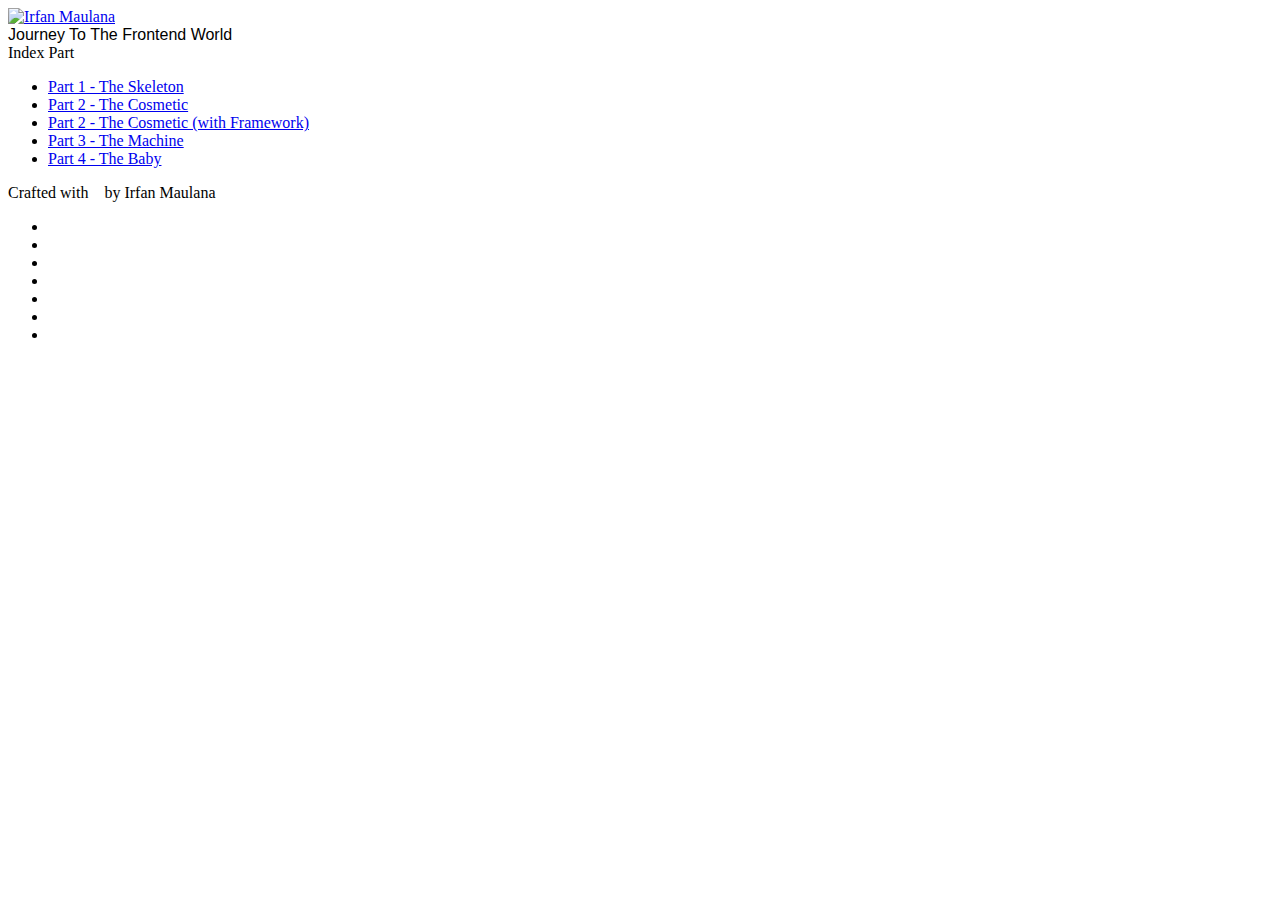
==== index.html @ 75553fd5 "fix foldering" ====
<!doctype html>
<html lang="en">
<head>
        <meta name="robots" content="index, follow"/>
        <meta http-equiv="Content-Type" content="text/html; charset=UTF-8"/>
        <meta http-equiv="X-UA-Compatible" content="IE=edge"/>
        <meta name="viewport" content="width=device-width, initial-scale=1.0, maximum-scale=1.0, user-scalable=no"/>
        <title>Irfan Maulana | Journey To The Frontend World</title>

        <meta name="language" content="id-ID"/>
        <meta name="author" content="Irfan Maulana"/>

        <link rel="author" href="https://plus.google.com/u/0/+irfanmaulana-mazipan/posts"/>
        <link rel="publisher" href="https://plus.google.com/u/0/+irfanmaulana-mazipan"/>

        <meta property="og:title" content="Irfan Maulana | Journey To The Frontend World" />
        <meta property="og:description" content="Journey To The Frontend World by Irfan Maulana"/>

        <meta name="twitter:card" content="summary_large_image"/>
        <meta name="twitter:site" content="@maz_ipan"/>
        <meta name="twitter:creator" content="@maz_ipan"/>
        <meta name="twitter:title" content="Irfan Maulana | Journey To The Frontend World"/>
        <meta name="twitter:description" content="Journey To The Frontend World by Irfan Maulana"/>


        <link rel="stylesheet" type="text/css" href="https://mazipan.github.io/build/dist/site.min.css">

        <style>
          .header__title{
            font-family: -apple-system, BlinkMacSystemFont, 'Segoe UI', Roboto, 'Helvetica Neue', Arial, sans-serif;
            font-style: normal;
          }
        </style>
      
        <script>
          (function(i,s,o,g,r,a,m){i['GoogleAnalyticsObject']=r;i[r]=i[r]||function(){
          (i[r].q=i[r].q||[]).push(arguments)},i[r].l=1*new Date();a=s.createElement(o),
          m=s.getElementsByTagName(o)[0];a.async=1;a.src=g;m.parentNode.insertBefore(a,m)
          })(window,document,'script','https://www.google-analytics.com/analytics.js','ga');

          ga('create', 'UA-25065548-2', 'auto');
          ga('send', 'pageview');          
        </script>

</head>
<body class="site">

  <header role="header" class="site__header header" id="home">
      <div class="header__wrapper">
        <div class="header__brand">
        
          <a href="https://mazipan.github.io/">
            <img src="https://mazipan.github.io/images/irfan-maulana.jpg" alt="Irfan Maulana" title="Irfan Maulana"/>
          </a>

          <div class="header__title">
            Journey To The Frontend World
          </div>
        </div>
      </div>
  </header>

  <main role="main" class="site__main main">
    <article class="main__wrapper">   

      <section class="main__demo demo">
        <div class="demo__wrapper">
          <div class="demo__title">
            <span>Index Part</span>
          </div>
          <div class="demo__item">
            <ul>
              <li>
                  <a href="https://mazipan.github.io/demo/journey-to-the-frontend-world/part-1/index.html" 
                  onclick="_trackLink('demo frontend-world-part-1', 'demo', 'visit')">
                    Part 1 - The Skeleton
                  </a>
              </li>
              <li>
                  <a href="https://mazipan.github.io/demo/journey-to-the-frontend-world/part-2/index.html" 
                  onclick="_trackLink('demo frontend-world-part-2', 'demo', 'visit')">
                    Part 2 - The Cosmetic
                  </a>
              </li>
              <li>
                  <a href="https://mazipan.github.io/demo/journey-to-the-frontend-world/part-2/index-with-framework.html" 
                  onclick="_trackLink('demo frontend-world-part-2', 'demo', 'visit')">
                    Part 2 - The Cosmetic (with Framework)
                  </a>
              </li>
              <li>
                  <a href="https://mazipan.github.io/demo/journey-to-the-frontend-world/part-3/index.html" 
                  onclick="_trackLink('demo frontend-world-part-3', 'demo', 'visit')">
                    Part 3 - The Machine
                  </a>
              </li>
              <li>
                  <a href="https://mazipan.github.io/demo/journey-to-the-frontend-world/part-4/index.html" 
                  onclick="_trackLink('demo frontend-world-part-4', 'demo', 'visit')">
                    Part 4 - The Baby
                  </a>
              </li>
            </ul>
          </div>
        </div>
      </section>

    </article>
  </main>


  <footer role="footer" class="site__footer footer">
    <div class="footer__wrapper">

      <div class="footer__text">
        <span>Crafted with &nbsp;<i class="fa fa-heart-o"></i>&nbsp; by Irfan Maulana</span>
      </div>

      <ul class="footer__list">
        <li class="footer__icon footer__icon--facebook">
          <a rel="nofollow" href="https://www.facebook.com/mazipanneh">
            <i class="fa fa-facebook-square"></i>
          </a>
        </li>
        <li class="footer__icon footer__icon--twitter">
          <a rel="nofollow" href="https://twitter.com/Maz_Ipan">
            <i class="fa fa-twitter"></i>
          </a>
        </li>
        <li class="footer__icon footer__icon--instagram">
          <a rel="nofollow" href="https://instagram.com/maz_ipan">
            <i class="fa fa-instagram"></i>
          </a>
        </li>
        <li class="footer__icon footer__icon--linkedin">
          <a rel="nofollow" href="https://id.linkedin.com/in/irfanmaulanamazipan">
            <i class="fa fa-linkedin"></i>
          </a>
        </li>
        <li class="footer__icon footer__icon--slideshare">
          <a rel="nofollow" href="https://www.slideshare.net/IrfanMaulana21">
            <i class="fa fa-slideshare"></i>
          </a>
        </li>
        <li class="footer__icon footer__icon--github">
          <a rel="nofollow" href="https://github.com/mazipan">
            <i class="fa fa-github"></i>
          </a>
        </li>
        <li class="footer__icon footer__icon--wordpress">
          <a rel="nofollow" href="https://mazipanneh.wordpress.com/">
            <i class="fa fa-wordpress"></i>
          </a>
        </li>
      </ul>
    </div>
  </footer>

  <script>
    function _trackLink(linkClick, category, action){
        if(!category) category = 'Link';
        if(!action) action = 'click';
        ga('send', {
          hitType: 'event',
          eventCategory: category,
          eventAction: action,
          eventLabel: linkClick
        });
      }    
  </script>
  <script src="https://use.fontawesome.com/89344806bd.js"></script>
  
</body>
</html>
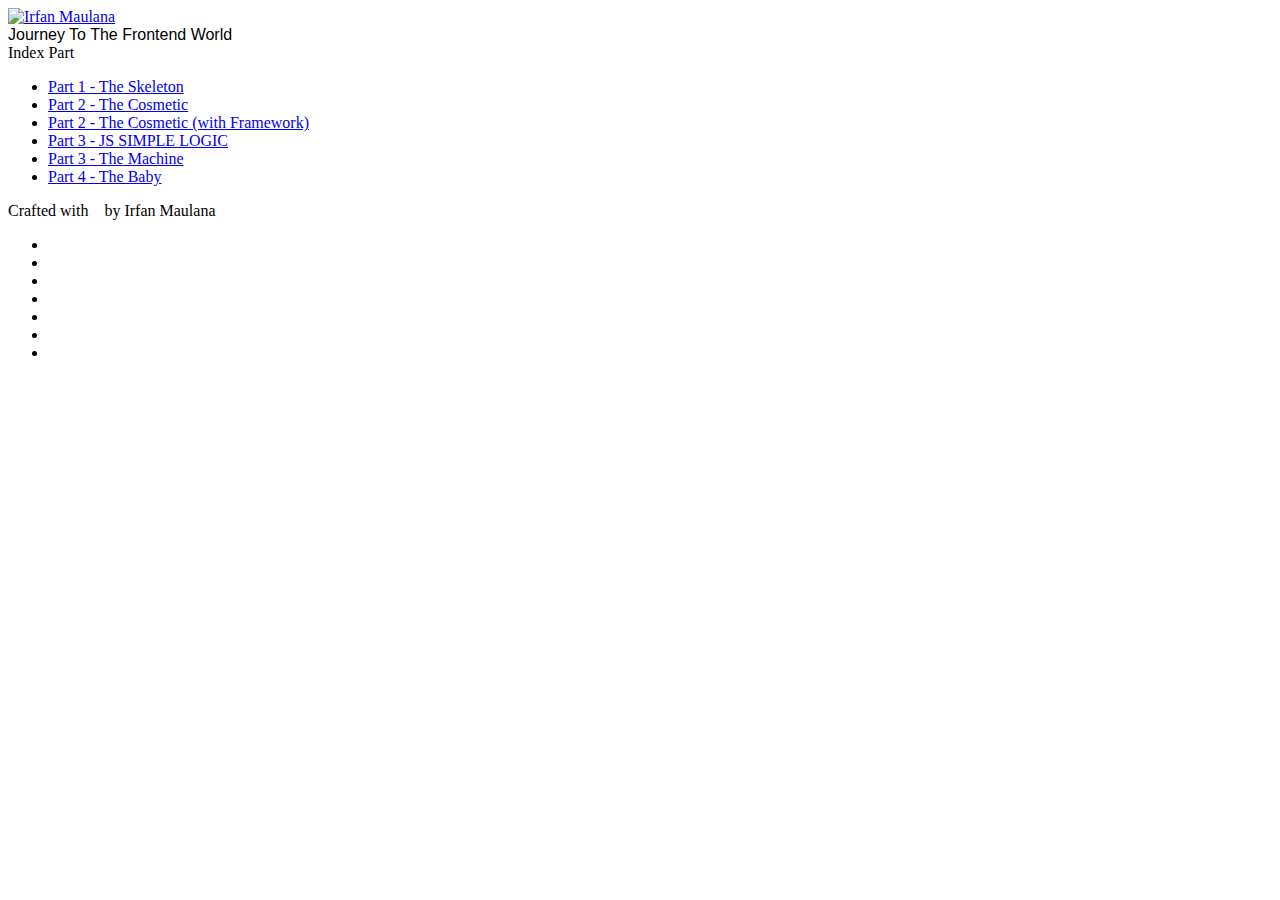
==== commit d404cd7c: "add closure" ====
--- a/index.html
+++ b/index.html
@@ -49,7 +49,7 @@
       <div class="header__wrapper">
         <div class="header__brand">
         
-          <a href="https://mazipan.github.io/">
+          <a href="https://mazipan.github.io/demo/">
             <img src="https://mazipan.github.io/images/irfan-maulana.jpg" alt="Irfan Maulana" title="Irfan Maulana"/>
           </a>
 
@@ -71,31 +71,37 @@
           <div class="demo__item">
             <ul>
               <li>
-                  <a href="https://mazipan.github.io/demo/journey-to-the-frontend-world/part-1/index.html" 
+                  <a href="./part-1/index.html" 
                   onclick="_trackLink('demo frontend-world-part-1', 'demo', 'visit')">
                     Part 1 - The Skeleton
                   </a>
               </li>
               <li>
-                  <a href="https://mazipan.github.io/demo/journey-to-the-frontend-world/part-2/index.html" 
+                  <a href="./part-2/index.html" 
                   onclick="_trackLink('demo frontend-world-part-2', 'demo', 'visit')">
                     Part 2 - The Cosmetic
                   </a>
               </li>
               <li>
-                  <a href="https://mazipan.github.io/demo/journey-to-the-frontend-world/part-2/index-with-framework.html" 
+                  <a href="./part-2/index-with-framework.html" 
                   onclick="_trackLink('demo frontend-world-part-2', 'demo', 'visit')">
                     Part 2 - The Cosmetic (with Framework)
                   </a>
               </li>
               <li>
-                  <a href="https://mazipan.github.io/demo/journey-to-the-frontend-world/part-3/index.html" 
+                  <a href="./part-3/index.html" 
+                  onclick="_trackLink('demo frontend-world-part-3', 'demo', 'visit')">
+                    Part 3 - JS SIMPLE LOGIC
+                  </a>
+              </li>
+              <li>
+                  <a href="./part-3/index.html" 
                   onclick="_trackLink('demo frontend-world-part-3', 'demo', 'visit')">
                     Part 3 - The Machine
                   </a>
               </li>
               <li>
-                  <a href="https://mazipan.github.io/demo/journey-to-the-frontend-world/part-4/index.html" 
+                  <a href="./part-4/index.html" 
                   onclick="_trackLink('demo frontend-world-part-4', 'demo', 'visit')">
                     Part 4 - The Baby
                   </a>
@@ -156,18 +162,27 @@
     </div>
   </footer>
 
+
+
   <script>
-    function _trackLink(linkClick, category, action){
-        if(!category) category = 'Link';
-        if(!action) action = 'click';
-        ga('send', {
-          hitType: 'event',
-          eventCategory: category,
-          eventAction: action,
-          eventLabel: linkClick
-        });
-      }    
+      function _trackLink(linkClick, category, action){
+          if(!category) category = 'Link';
+          if(!action) action = 'click';
+          ga('send', {
+            hitType: 'event',
+            eventCategory: category,
+            eventAction: action,
+            eventLabel: linkClick
+          });
+        }    
+
+        window.onload = function(){
+          try{
+            _trackLink('demo frontend', 'demo', 'visit directly');
+          }catch(err){}
+        };
   </script>
+  
   <script src="https://use.fontawesome.com/89344806bd.js"></script>
   
 </body>
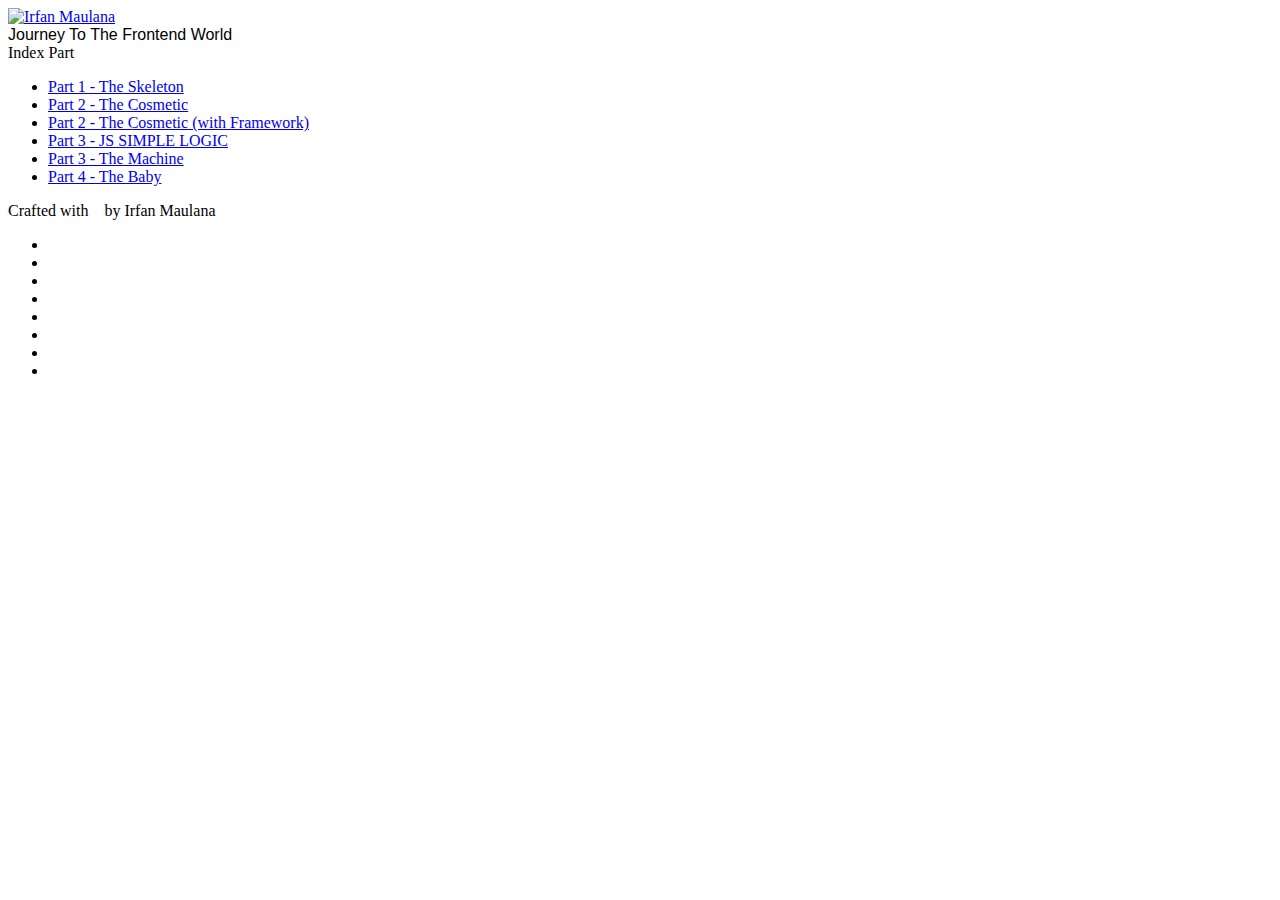
==== commit 05d0584d: "g-ads" ====
--- a/index.html
+++ b/index.html
@@ -157,6 +157,11 @@
           <a rel="nofollow" href="https://mazipanneh.wordpress.com/">
             <i class="fa fa-wordpress"></i>
           </a>
+        </li>    
+        <li class="footer__icon footer__icon--paypal">
+            <a rel="nofollow" href="https://www.paypal.me/mazipan">
+                <i class="fa fa-paypal"></i>
+            </a>
         </li>
       </ul>
     </div>
@@ -184,6 +189,7 @@
   </script>
   
   <script src="https://use.fontawesome.com/89344806bd.js"></script>
+  <script src="https://mazipan.github.io/library/g-adsense.js"></script>
   
 </body>
 </html>
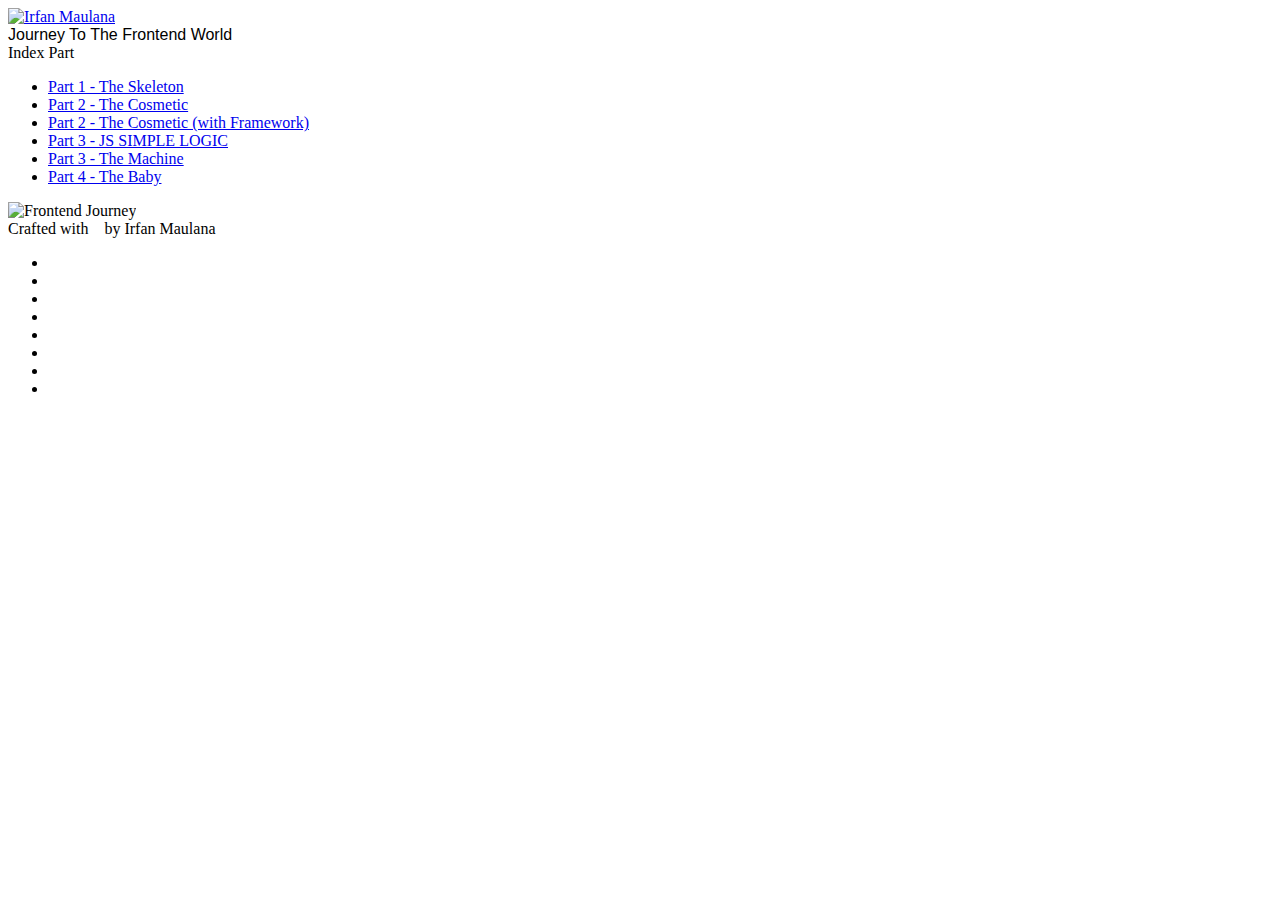
==== commit d22aa54d: "update index" ====
--- a/index.html
+++ b/index.html
@@ -108,7 +108,12 @@
               </li>
             </ul>
           </div>
-        </div>
+	    </div>
+		
+        </div class="demo__wrapper">
+			<img src="http://blog.debugme.eu/wp-content/uploads/2016/01/great-frontend.png" alt="Frontend Journey" />		
+	    <div>
+		
       </section>
 
     </article>
